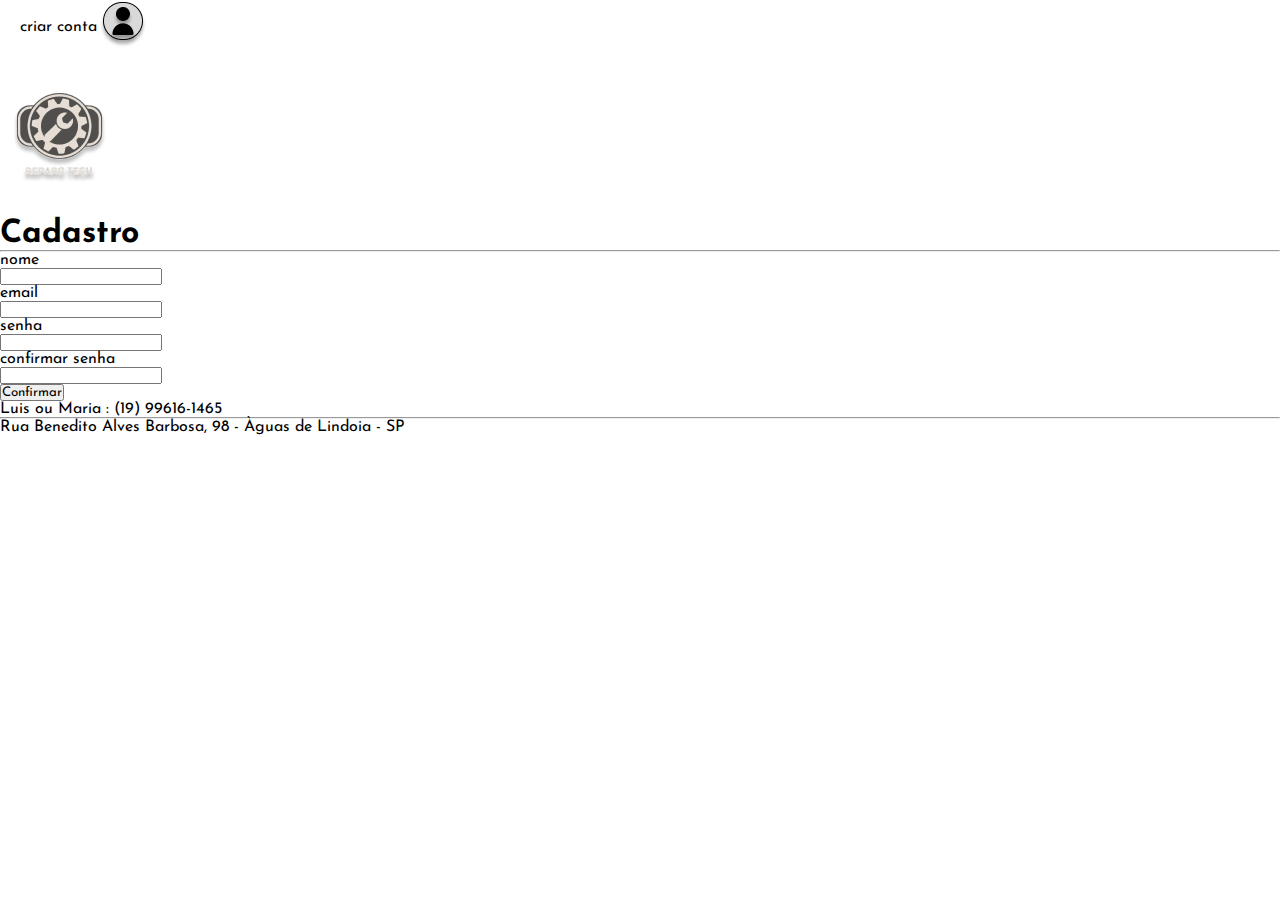
==== HTML/cadastro.html @ d1503237 "24/08 algumas mundaças em resposividade e novas paginas" ====
<!DOCTYPE html>
<html lang="en">
<head>
    <meta charset="UTF-8">
    <meta name="viewport" content="width=device-width, initial-scale=1.0">
    <title>cadastro</title>
    <link rel="stylesheet" href="../CSS/style.css">
</head>
<body>
    <header>
        <div>
            <table>
                <tr>
                    <td><img src="../images/casaicon.png" alt="login"></td>
                    <td id="espacoheader"></td>
                    <td><p>criar conta</p></span></td>
                    <td><img src="../images/login.png" alt="login"></span></td>
                </tr>
            </table>
        </div>
    </header>
    <nav id="navbar"> 
        <table>    
            <tr>
                <td><a href="produtos.html">produtos</a></td>
                <td><a href="escolhadeserviço.html">serviços</a></td>
                <td><a href="dicas.html">dicas</a></td>
            </tr>
        </table>
    </nav>
    <main>
        <div>
            <form action="">
                <div><img src="/images/logoazul.png" alt="logo"></div>
                <h1>Cadastro</h1>
                <hr>
                <label for="">nome</label><br>
                <input type="text"><br>
                <label for="">email</label><br>
                <input type="email" name="" id=""><br>
                <label for="">senha</label><br>
                <input type="password" name="" id=""><br>
                <label for="">confirmar senha</label><br>
                <input type="password"><br>
                <input id="confirma" type="button" value="Confirmar">
            </form>
        </div>
    </main>
    <footer>
        <p>Luis ou Maria : (19) 99616-1465</p>
        <hr>
        <p>Rua Benedito Alves Barbosa, 98 - Àguas de Lindoia - SP</p>
    </footer>
</body>
</html>
---- CSS/style.css ----
/*fontes*/
@import url('https://fonts.googleapis.com/css2?family=Inter:wght@100..900&family=Josefin+Sans:ital,wght@0,100..700;1,100..700&display=swap');
@import url('https://fonts.googleapis.com/css2?family=Inter:wght@100..900&family=Josefin+Sans:ital,wght@0,100..700;1,100..700&family=Merriweather:ital,wght@0,300;0,400;0,700;0,900;1,300;1,400;1,700;1,900&display=swap');

* {
    padding: 0px;
    margin: 0px;
    font-family: "Josefin Sans", sans-serif;
    font-style: normal;
}
a {
    text-decoration: none;
    color: #FFFFFF;
}
@media only screen and (max-width: 360px){
    /* header */
    header {
        background-color: #3E6FEC;

    }
    header p {
        color: #FF9900;
    }
    #espacoheader{
        padding-left: 180px;
    }
    /* navbar */
    nav {
        background-color: #3555A7;
        color: #fff;
        text-align: center;
    }
    #navbar {
        padding: 20px;
    }
    #navbar table tr td {
        padding-left: 35px;
        padding-right: auto;
    }
    /* main index */
    .logo-infos {
        text-align: center;
        background-color: #4198FF;
        color: black;
        border: 2px solid black;
        border-radius: 5px;
        width: 95%;
        margin: 10px auto 0;
    }
    .logo-infos p, img {
        font-family: "Merriweather", serif;
        font-weight: 300;
        font-size: 1em;
        font-style: normal; 
        padding: 7px; 
    }
    .carrosel {
        background-color: #ACACAC;
        border-radius: 10px;
        border: 1px solid black;
        height: 194px;
        width: 294px;
        margin: 10px auto;
    }
    .quesomos h1 {
        text-align: center;
        padding: 25px;
        background: rgb(96,165,245);
        background: linear-gradient(360deg, rgba(96,165,245,1) 0%, rgba(24,68,135,1) 100%); 
    }
    .quesomos p {
        font-size: 0.9em;
    }
    /* main escolhaDeServicos */
    .servicos {
        text-align: center; 
        font-size: 18px;
        font-weight: bold;
        margin-top: 30px;
    }
    .servicos p {
        background: rgb(66,141,195);
        background: linear-gradient(360deg, rgba(66,141,195,1) 0%, rgba(32,67,93,1) 100%);
        color: #fff;
        padding-top: 20px;
    }
    .servicos hr {
        border-color: #9E9E9E;
        margin: 30px;
    }
    .servicos div img {
        margin: 10px auto;
    }
    /* main conta */
    main div form {
        background-color: #fff;
        border: 2px solid #2978ED;
        border-radius: 11px;
        margin: 10px auto;
        width: 90%;
        font-size: 20px;
        text-align: center;
    }
    main div form input[type=text], input[type=email], input[type=password] {
        border: none;
        border-radius: 5px;
        background-color: #bfbfbf;
        font-size: 20px;
        padding: 5px;
    }
    main div form hr {
        border: 2px solid #D9D9D9;
        width: 70%;
        margin: 10px auto;
        border-radius: 5px;
    }
    main div div img {
        background-color: #D9D9D9;
        border-radius: 5px;
        box-shadow: 5px 10px 8px #888888;
        margin: 10px;
    }
    main div form input {
        margin: 5px;
    }
    main div form #confirma {
        background-color: #4FFF56;
        border: 2px solid #46CC4B;
        border-radius: 11px;
        font-size: 16px;
        padding: 15px;
        margin: 15px;
        font-weight: bold;
    }
    main div h1 {
        text-align: center;
    }
    /* login (herda quase todos os elementos de cadastro) */ 
    #senharecovery {
        text-align: right;
        margin-bottom: 50px;
        font-weight: lighter;
    }
    /* produtos */
    main table {
        margin: 10px auto;
        text-align: center;
    }
    #produtos {
        width: 120px;
        height: 70px;
        margin-right: 20px;
        background-color: #D9D9D9;
        border: 2px solid black;
        border-radius: 14px;
        font-family: 'Courier New', Courier, monospace;
        font-size: 16px;
    }
    #produtos2 {
        width: 120px;
        height: 70px;
        margin-right: 20px;
        background-color: #D9D9D9;
        border: 2px solid black;
        border-radius: 14px;
        font-family: 'Courier New', Courier, monospace;
        font-size: 16px;
    }
    #produtoslink {
        color: #000;
    }
    /* modelos */
    .modelos1 {
        width: 90%;
        margin: 90px auto 0;
    }
    #fotos {
        width: 288px;
        height: 222px;
        background-color: #D9D9D9;
        text-align: center;
        margin: 10px auto 0;
    }
    #titulomdl {
        text-align: left;
        margin-top: 15px;
        margin-bottom: 15px;
    }
    #confirma {
        background-color: #4FFF56;
        border: 2px solid #46CC4B;
        border-radius: 11px;
        font-size: 16px;
        padding: 15px 40px;
        margin: 10px 50px;
        font-weight: bold;
    }
    /* dicas */
    #fundoideias {
        background-color: #FFFFFF;
        border-left: 4px solid #1573FF;
        border-right: 4px solid #1573FF;
        border-top: 2px;
        border-radius: 11px;
    }
    /* footer */
    footer {
        margin-top: 10px;
        padding: 10px;
        background-color: #2978ED;
        color: #fff;
        text-align: center;
    }
    footer p {
        margin: 5px;
    }
}
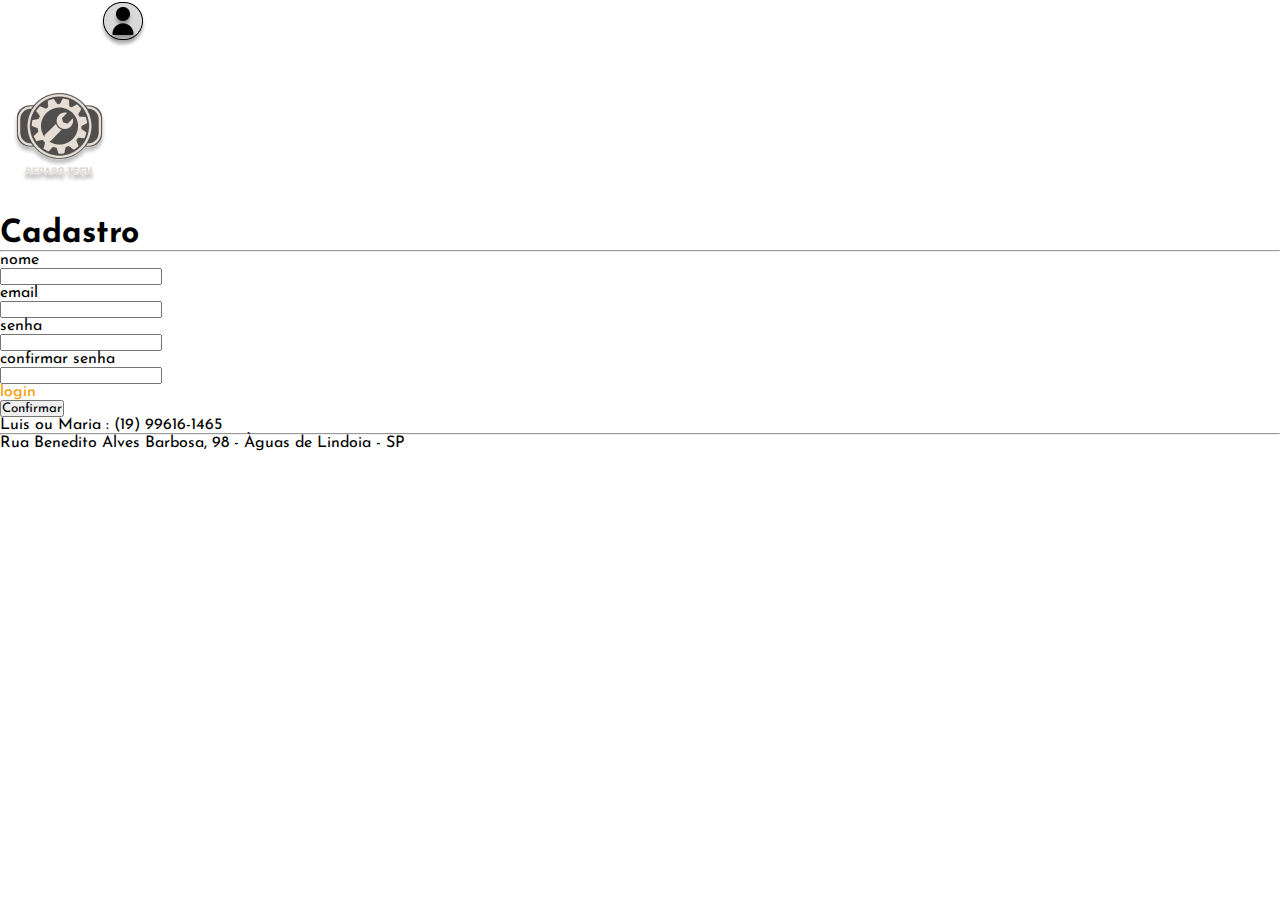
==== commit 159e22d0: "atualizar urgentemente" ====
--- a/HTML/cadastro.html
+++ b/HTML/cadastro.html
@@ -11,10 +11,10 @@
         <div>
             <table>
                 <tr>
-                    <td><img src="../images/casaicon.png" alt="login"></td>
+                    <td><a href="index.html"><img id="home" src="../images/casaicon.png" alt="login"></a></td>
                     <td id="espacoheader"></td>
-                    <td><p>criar conta</p></span></td>
-                    <td><img src="../images/login.png" alt="login"></span></td>
+                    <td><a href="cadastro.html"><p>criar conta</p></a></td>
+                    <td><a href="cadastro.html"><img id="conta" src="../images/login.png" alt="login"></a></td>
                 </tr>
             </table>
         </div>
@@ -30,8 +30,8 @@
     </nav>
     <main>
         <div>
-            <form action="">
-                <div><img src="/images/logoazul.png" alt="logo"></div>
+            <form action="index.html">
+                <div id="logo"><img src="../images/logoazul.png" alt="logo"></div>
                 <h1>Cadastro</h1>
                 <hr>
                 <label for="">nome</label><br>
@@ -42,6 +42,7 @@
                 <input type="password" name="" id=""><br>
                 <label for="">confirmar senha</label><br>
                 <input type="password"><br>
+                <a href="login.html" style="color: #FF9900;">login</a><br>
                 <input id="confirma" type="button" value="Confirmar">
             </form>
         </div>
--- a/CSS/style.css
+++ b/CSS/style.css
@@ -12,11 +12,12 @@
     text-decoration: none;
     color: #FFFFFF;
 }
-@media only screen and (max-width: 360px){
+
+/* mobile */
+@media only screen and (max-width: 400px){
     /* header */
     header {
         background-color: #3E6FEC;
-
     }
     header p {
         color: #FF9900;
@@ -40,7 +41,8 @@
     /* main index */
     .logo-infos {
         text-align: center;
-        background-color: #4198FF;
+        background: rgb(65,152,255);
+        background: linear-gradient(180deg, rgba(65,152,255,1) 0%, rgba(15,125,255,1) 100%);
         color: black;
         border: 2px solid black;
         border-radius: 5px;
@@ -62,6 +64,9 @@
         width: 294px;
         margin: 10px auto;
     }
+    .quesomos {
+        background-image: url("../images/Vista-aérea-do-centro-de-Águas-de-Lindóia-720x250.jpg") no-repeat;
+    }
     .quesomos h1 {
         text-align: center;
         padding: 25px;
@@ -69,7 +74,14 @@
         background: linear-gradient(360deg, rgba(96,165,245,1) 0%, rgba(24,68,135,1) 100%); 
     }
     .quesomos p {
+        background-color: #888888;
+        color: #fff;
+        border-radius: 5px;
+        margin: 10px auto 0;
+        padding: 10px;
         font-size: 0.9em;
+        width: 70%;
+        text-align: justify;
     }
     /* main escolhaDeServicos */
     .servicos {
@@ -104,7 +116,8 @@
     main div form input[type=text], input[type=email], input[type=password] {
         border: none;
         border-radius: 5px;
-        background-color: #bfbfbf;
+        background-color: #D9D9D9;
+        box-shadow: 5px 5px 10px grey;
         font-size: 20px;
         padding: 5px;
     }
@@ -114,7 +127,7 @@
         margin: 10px auto;
         border-radius: 5px;
     }
-    main div div img {
+    main div div#logo img {
         background-color: #D9D9D9;
         border-radius: 5px;
         box-shadow: 5px 10px 8px #888888;
@@ -137,9 +150,10 @@
     }
     /* login (herda quase todos os elementos de cadastro) */ 
     #senharecovery {
-        text-align: right;
-        margin-bottom: 50px;
-        font-weight: lighter;
+        text-align: center;
+        padding-top: 50px;
+        margin-bottom: 30px;
+        font-weight: 300;
     }
     /* produtos */
     main table {
@@ -186,6 +200,9 @@
         margin-top: 15px;
         margin-bottom: 15px;
     }
+    #modeloinfo {
+        width: 30px;
+    }
     #confirma {
         background-color: #4FFF56;
         border: 2px solid #46CC4B;
@@ -195,16 +212,63 @@
         margin: 10px 50px;
         font-weight: bold;
     }
+    #vazio {
+        border: none;
+    }
     /* dicas */
     #fundoideias {
         background-color: #FFFFFF;
-        border-left: 4px solid #1573FF;
-        border-right: 4px solid #1573FF;
-        border-top: 2px;
-        border-radius: 11px;
+        border-left: 13px solid #1573FF;
+        border-right: 13px solid #1573FF;
+        border-top: 4px solid #1573FF;
+        border-bottom: 4px solid #1573FF;
+        border-radius: 11px;
+        box-shadow: 5px 5px 10px grey;
+        margin: 10px auto 0;
+        width: 90%;
+    }
+    .ideias {
+        width: 90%;
+        height: 320px;
+        text-align: center;
+        border-radius: 35px;
+        background-color: #D9D9D9;
+        border: #000 solid 1px;
+        margin-top: 38px;
+        box-shadow: 5px 5px 10px grey;
+        margin: 10px auto 0;
+        font-size: 16px;
+    }
+    #dicaimg {
+        background-color: #888888;
+        border-radius: 35px 35px 0 0;
+        width: 292px;
+        height: 145px;
+    }
+    #dicaimg .dicasimage {
+        
+    }
+    /* Obrigado */
+    #fundoobg{
+        text-align: center;
+        margin: 10px auto 0;
+        background-color: #3E6FEC;
+        padding-bottom: 15px;
+        border-radius: 5px;
+        width: 80%;
+    }
+    #meioobg{
+        background-color: #FFF;
+        width: 80%;
+        font-weight: lighter;
+        border-radius: 5px;
+        padding-top: 10px;
+        margin: 10px auto 0;
     }
     /* footer */
     footer {
+        position: relative;
+        bottom: 0vh;
         margin-top: 10px;
         padding: 10px;
         background-color: #2978ED;
@@ -214,4 +278,11 @@
     footer p {
         margin: 5px;
     }
+    .logosfooter img {
+        width: 40px;
+        float: right;
+    }
+    .logosfooter tr {
+        background-color: #1573FF;
+    }
 }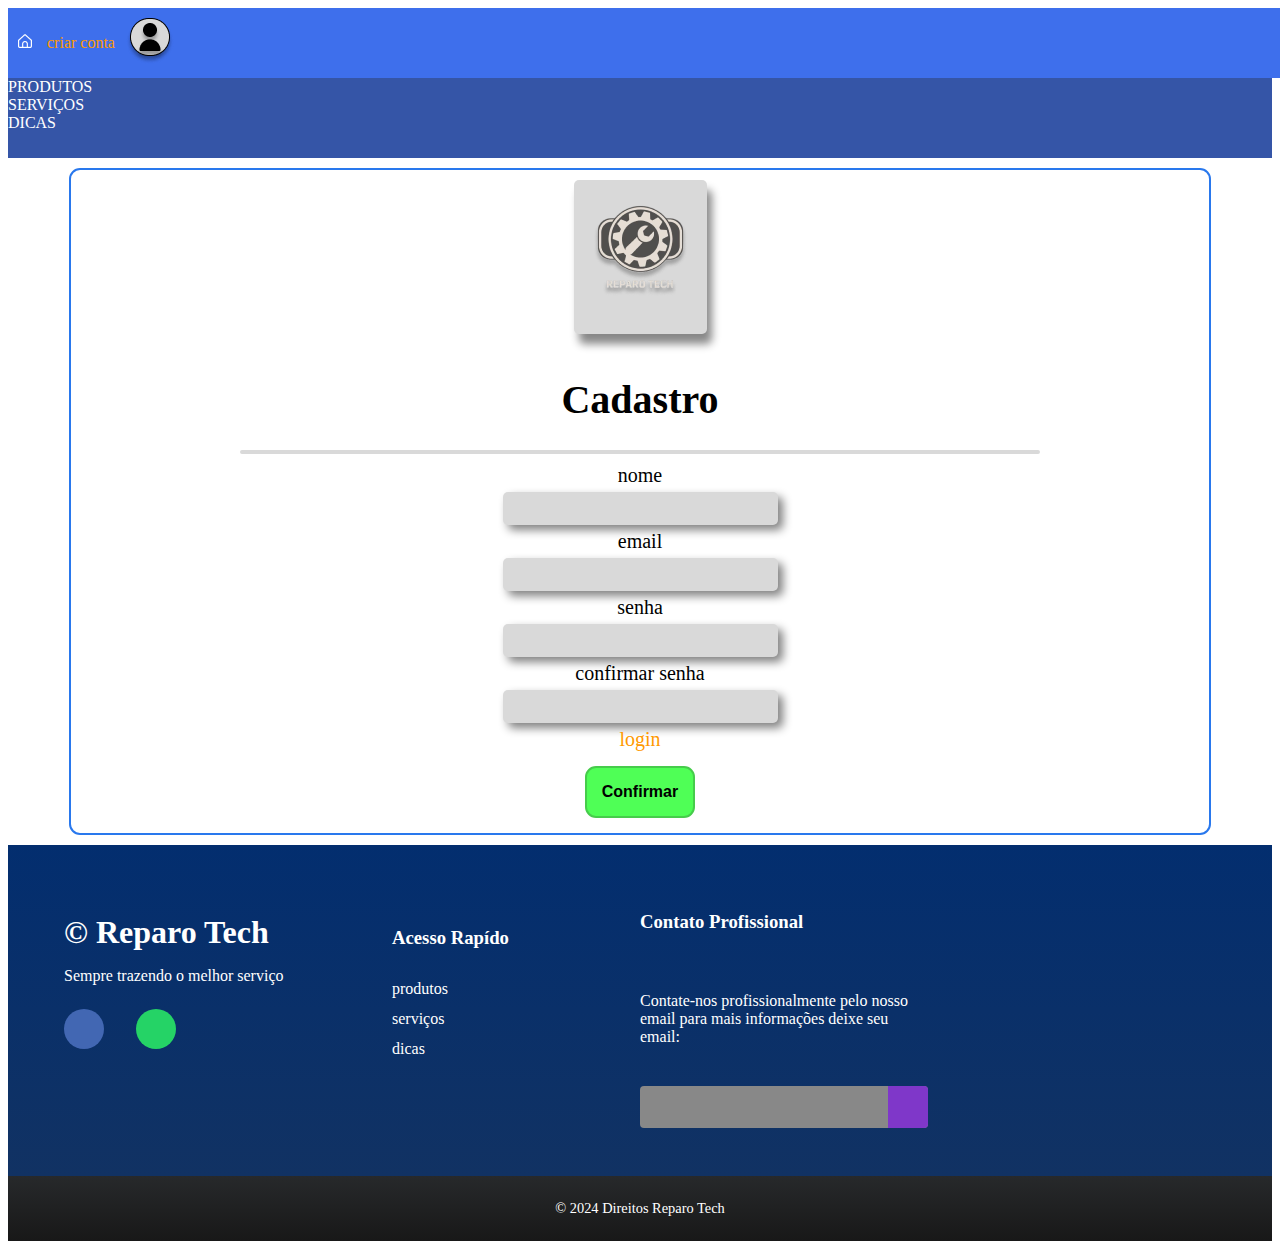
==== commit 6f2a5f3e: "arrumar linkagem header, index e dicas" ====
--- a/HTML/cadastro.html
+++ b/HTML/cadastro.html
@@ -20,13 +20,11 @@
         </div>
     </header>
     <nav id="navbar"> 
-        <table>    
-            <tr>
-                <td><a href="produtos.html">produtos</a></td>
-                <td><a href="escolhadeserviço.html">serviços</a></td>
-                <td><a href="dicas.html">dicas</a></td>
-            </tr>
-        </table>
+        <div class="row">
+            <div class="col-sm">produtos</div>
+            <div class="col-sm">serviços</div>
+            <div class="col-sm">dicas</div>
+          </div>
     </nav>
     <main>
         <div>
@@ -48,9 +46,56 @@
         </div>
     </main>
     <footer>
-        <p>Luis ou Maria : (19) 99616-1465</p>
-        <hr>
-        <p>Rua Benedito Alves Barbosa, 98 - Àguas de Lindoia - SP</p>
+        <div id="footer_content">
+            <div id="footer_contacts">
+                <h1>&#169 Reparo Tech</h1>
+                <p>Sempre trazendo o melhor serviço</p>
+
+                <div id="footer_social_media">
+                    <a href="" class="footer-link" id="facebook">
+                        <i class="fa-brands fa-facebook"></i>
+                    </a>
+
+                    <a href="" class="footer-link" id="whatsapp">
+                        <i class="fa-brands fa-whatsapp"></i>
+                    </a>
+                </div>
+            </div>
+
+            <ul class="footer-list">
+                <li>
+                    <h3>Acesso Rapído</h3>
+                </li>
+                <li>
+                    <a href="#" class="footer-link">produtos</a>
+                </li>
+                <li>
+                    <a href="#" class="footer-link">serviços</a>
+                </li>
+                <li>
+                    <a href="#" class="footer-link">dicas</a>
+                </li>
+            </ul>
+
+            <div id="footer_subscribe">
+                <h3>Contato Profissional</h3>
+
+                <p>
+                    Contate-nos profissionalmente pelo nosso email
+                    para mais informações deixe seu email:
+                </p>
+                <div id="input_group">
+                    <input type="email" id="email">
+                    <button>
+                        <i class="fa-solid fa-envelope"></i>
+                    </button>
+                </div>
+            </div>
+        </div>
+        <div id="footer_copyright">
+            &#169
+            2024 Direitos Reparo Tech 
+        </div>
     </footer>
 </body>
 </html>--- a/CSS/style.css
+++ b/CSS/style.css
@@ -1,10 +1,12 @@
 /*fontes*/
 @import url('https://fonts.googleapis.com/css2?family=Inter:wght@100..900&family=Josefin+Sans:ital,wght@0,100..700;1,100..700&display=swap');
 @import url('https://fonts.googleapis.com/css2?family=Inter:wght@100..900&family=Josefin+Sans:ital,wght@0,100..700;1,100..700&family=Merriweather:ital,wght@0,300;0,400;0,700;0,900;1,300;1,400;1,700;1,900&display=swap');
+@import url('https://fonts.googleapis.com/css2?family=Roboto+Slab:wght@100..900&display=swap')
+
 
 * {
-    padding: 0px;
-    margin: 0px;
+    padding: 0;
+    margin: 0;
     font-family: "Josefin Sans", sans-serif;
     font-style: normal;
 }
@@ -14,30 +16,90 @@
 }
 
 /* mobile */
-@media only screen and (max-width: 400px){
+@media only screen and (max-width: 5000px){
     /* header */
     header {
         background-color: #3E6FEC;
+        width: 100vw;
+    }
+    #header {
+        display: inline;
     }
     header p {
         color: #FF9900;
     }
-    #espacoheader{
+    /* #espacoheader{
         padding-left: 180px;
+    } */
+    #contaicon {
+        position: relative;
+        right: 0%;
     }
     /* navbar */
     nav {
         background-color: #3555A7;
         color: #fff;
-        text-align: center;
-    }
-    #navbar {
-        padding: 20px;
-    }
-    #navbar table tr td {
-        padding-left: 35px;
-        padding-right: auto;
-    }
+        text-decoration: none;
+        height: 80px;
+        width: 100%;
+        list-style: none;
+        box-sizing: border-box;
+        text-transform: uppercase;
+    }
+    nav ul li {
+        display: inline-block;
+        line-height: 80px;
+        margin: 0 5px;
+    }
+    nav ul li a {
+        padding: 5px;
+        border-radius: 3px;
+        /* margin-left: 290px; */
+    }
+    a.active,a:hover {
+        background-color: #3E6FEC;
+        transition: .5s;
+    }
+    .checkbtn {
+        font-size: 30px;
+        color: white;
+        float: right;
+        line-height: 80px;
+        margin-right: 40px;
+        cursor: pointer;
+        display: none;
+    }
+    #check{
+        display: none;
+    }
+        @media (max-width: 416px) {
+            .checkbtn {
+                display: block;
+            }
+            ul {
+                position: absolute;
+                width: 100%;
+                height: 40vh;
+                background-color: #3555A7;
+                top: 80px;
+                left: -100%;
+                text-align: center;
+                transition: all .5s;
+            }
+            nav ul li {
+                display: block;
+            }
+            nav ul li a {
+                font-size: 20px;
+            }
+            a.active,a:hover {
+                background: none;
+                color: #3E6FEC;
+            }
+            #check:checked ~ ul {
+                left: 0;
+            }
+        }
     /* main index */
     .logo-infos {
         text-align: center;
@@ -64,22 +126,24 @@
         width: 294px;
         margin: 10px auto;
     }
-    .quesomos {
-        background-image: url("../images/Vista-aérea-do-centro-de-Águas-de-Lindóia-720x250.jpg") no-repeat;
+    #quemsomostbl {
+        background-color: #9E9E9E;
     }
     .quesomos h1 {
-        text-align: center;
+        float: left;
         padding: 25px;
-        background: rgb(96,165,245);
-        background: linear-gradient(360deg, rgba(96,165,245,1) 0%, rgba(24,68,135,1) 100%); 
+        background-color: #3E6FEC; 
     }
     .quesomos p {
-        background-color: #888888;
-        color: #fff;
-        border-radius: 5px;
+        float: right;
+        background: rgb(157,161,166);
+        background: linear-gradient(360deg, rgba(157,161,166,1) 0%, rgba(215,215,215,1) 100%);
+        opacity: 0.8;
+        color: #000;
+        font-family: "Roboto slab", serif;
         margin: 10px auto 0;
         padding: 10px;
-        font-size: 0.9em;
+        font-size: 1.2em;
         width: 70%;
         text-align: justify;
     }
@@ -161,11 +225,9 @@
         text-align: center;
     }
     #produtos {
-        width: 120px;
-        height: 70px;
-        margin-right: 20px;
-        background-color: #D9D9D9;
-        border: 2px solid black;
+        width: 50vw;
+        height: 20vh;
+        background-color: #D9D9D9;
         border-radius: 14px;
         font-family: 'Courier New', Courier, monospace;
         font-size: 16px;
@@ -178,10 +240,19 @@
         border: 2px solid black;
         border-radius: 14px;
         font-family: 'Courier New', Courier, monospace;
-        font-size: 16px;
     }
     #produtoslink {
-        color: #000;
+        width: 50vw;
+        color: #fff;
+        background: rgb(66,141,195);
+        background: linear-gradient(360deg, rgba(66,141,195,1) 0%, rgba(32,67,93,1) 100%);
+        padding: 10px;
+        font-size: 20px;
+    }
+    .fundoprod {
+        background-color: #3555A7;
+        box-shadow: 5px 5px 10px grey;
+        padding: 50px;
     }
     /* modelos */
     .modelos1 {
@@ -267,22 +338,120 @@
     }
     /* footer */
     footer {
-        position: relative;
-        bottom: 0vh;
-        margin-top: 10px;
-        padding: 10px;
-        background-color: #2978ED;
-        color: #fff;
-        text-align: center;
-    }
-    footer p {
-        margin: 5px;
-    }
-    .logosfooter img {
-        width: 40px;
-        float: right;
-    }
-    .logosfooter tr {
-        background-color: #1573FF;
+        box-sizing: border-box;
+        width: 100%;
+    }
+    .footer-link {
+        text-decoration: none;
+    }
+    #footer_content {
+        background: rgb(17,50,99);
+        background: linear-gradient(360deg, rgba(17,50,99,1) 0%, rgba(3,46,111,1) 100%);
+        color: white;
+        display: grid;
+        grid-template-columns: repeat(4, 1fr);
+        padding: 3rem 3.5rem;
+    }
+    #footer_contacts h1 {
+        margin-bottom: 0.75rem;
+    }
+    #footer_social_media {
+        display: flex;
+        gap: 2rem;
+        margin-top: 1.5rem;
+    }
+    #footer_social_media .footer-link {
+        display: flex;
+        align-items: center;
+        justify-content: center;
+        height: 2.5rem;
+        width: 2.5rem;
+        color: #fff;
+        border-radius: 50%;
+        transition: 0.4s;
+    }
+    #footer_social_media .footer-link i {
+        font-size: 1.25rem;
+    }
+    #footer_social_media .footer-link:hover {
+        opacity: 0.8;
+    }
+    #facebook {
+        background-color: #4267b3;
+    }
+    #whatsapp {
+        background-color: #25d366;
+    }
+
+    .footer-list {
+        display: flex;
+        flex-direction: column;
+        gap: 0.75rem;
+        list-style: none;
+    }
+
+    .footer-list .footer-link {
+        color: #fff;
+        transition: all 0.4s;
+    }
+    .footer-list .footer-link:hover {
+        color: yellow;
+    }
+
+    #footer_subscribe {
+        display: flex;
+        flex-direction: column;
+        gap: 1.5rem;
+    }
+    #footer_subscribe p {
+        color: #fff;
+    }
+
+    #input_group {
+        display: flex;
+        align-items: center;
+        border-radius: 4px;
+        background-color: #888888;
+    }
+    #input_group input {
+        all: unset;
+        padding: 0.75rem;
+        width: 100%;
+    }
+    #input_group button {
+        background-color: #7f37c9;
+        border: none;
+        color: white;
+        padding: 0px 1.25rem;
+        font-size: 1.125rem;
+        height: 100%;
+        border-radius: 0px 4px 4px 0px;
+        cursor: pointer;
+        transition: all 0.4s;
+    }
+    #input_group button:hover {
+        opacity: 0.8;
+    }
+    #footer_copyright {
+        display: flex;
+        justify-content: center;
+        background: rgb(24,24,24);
+        background: linear-gradient(360deg, rgba(24,24,24,1) 0%, rgba(39,41,43,1) 100%);
+        color: #fff;
+        font-size: 0.9rem;
+        padding: 1.5rem;
+        font-weight: 100;
+    }
+    @media screen and (max-width: 768px){
+        #footer_content {
+            grid-template-columns: repeat(2, 1fr);
+            gap: 2rem;
+        }
+    }
+    @media screen and (max-width: 426px){
+        #footer_content {
+            grid-template-columns: repeat(1, 1fr);
+            padding: 3rem 2rem;
+        }
     }
 }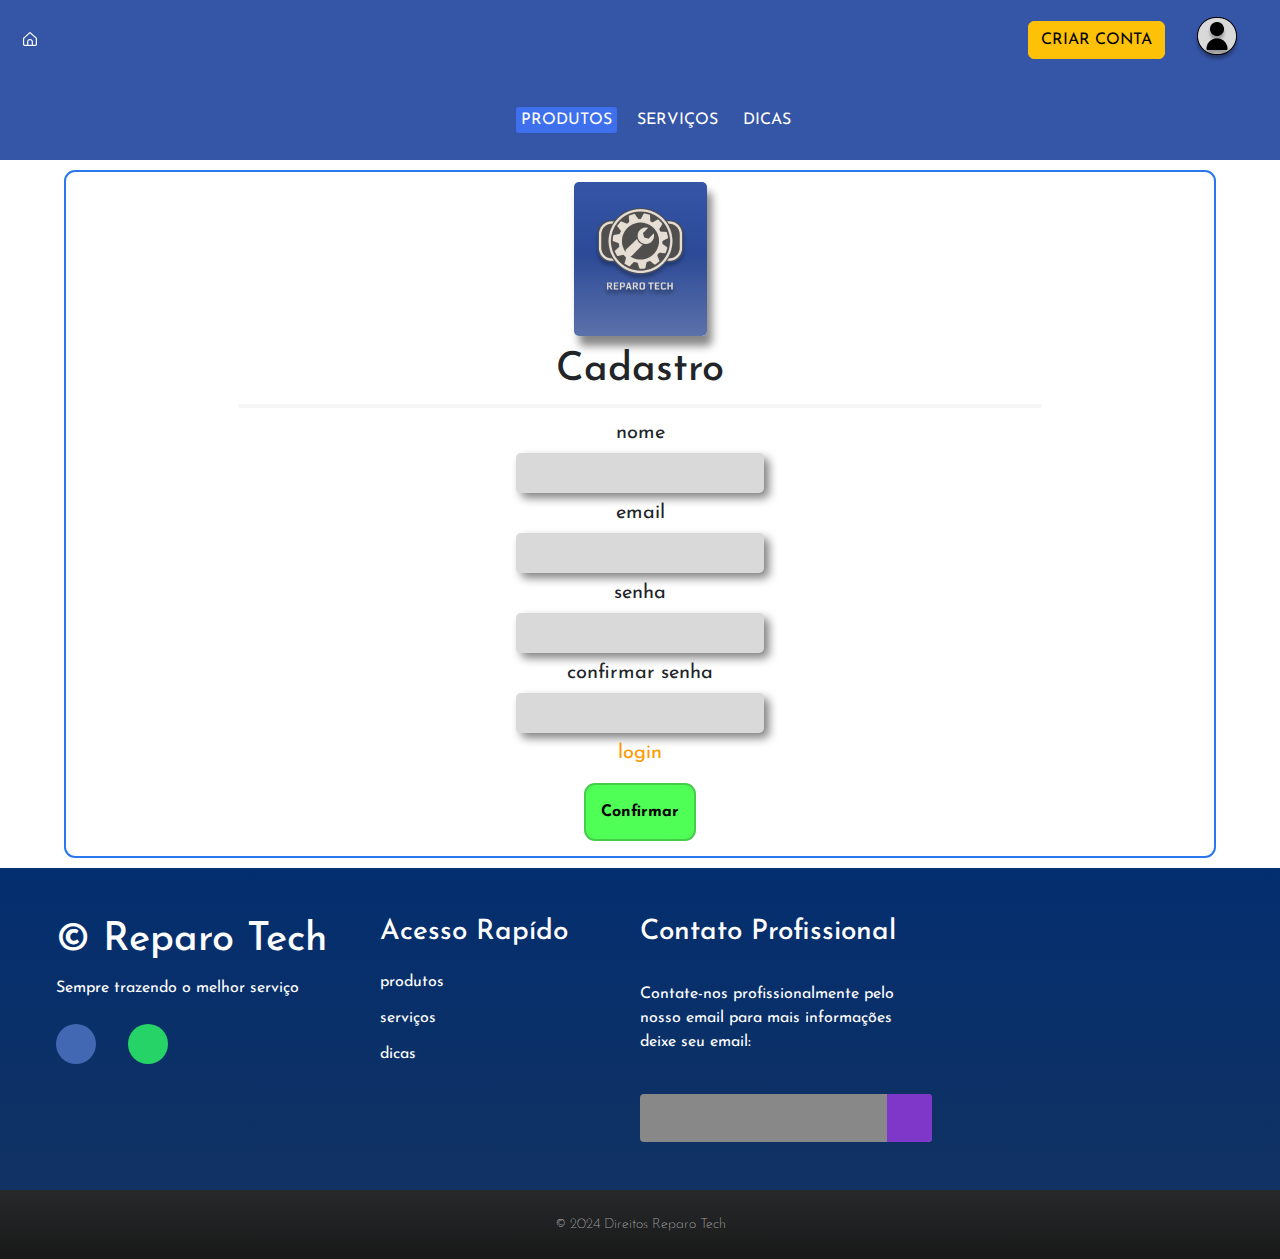
==== commit a40887d1: "mudar ainda hj a noite" ====
--- a/HTML/cadastro.html
+++ b/HTML/cadastro.html
@@ -1,31 +1,62 @@
 <!DOCTYPE html>
-<html lang="en">
-<head>
-    <meta charset="UTF-8">
-    <meta name="viewport" content="width=device-width, initial-scale=1.0">
-    <title>cadastro</title>
-    <link rel="stylesheet" href="../CSS/style.css">
-</head>
-<body>
-    <header>
-        <div>
-            <table>
-                <tr>
-                    <td><a href="index.html"><img id="home" src="../images/casaicon.png" alt="login"></a></td>
-                    <td id="espacoheader"></td>
-                    <td><a href="cadastro.html"><p>criar conta</p></a></td>
-                    <td><a href="cadastro.html"><img id="conta" src="../images/login.png" alt="login"></a></td>
-                </tr>
-            </table>
-        </div>
-    </header>
-    <nav id="navbar"> 
-        <div class="row">
-            <div class="col-sm">produtos</div>
-            <div class="col-sm">serviços</div>
-            <div class="col-sm">dicas</div>
-          </div>
-    </nav>
+<html lang="pt-br">
+    <head>
+        <meta charset="UTF-8">
+        <meta name="viewport" content="width=device-width, initial-scale=1.0">
+        <title>Home</title>
+        <link rel="stylesheet" href="../CSS/style.css" type="text/css">
+        <link href="https://cdn.jsdelivr.net/npm/bootstrap@5.3.3/dist/css/bootstrap.min.css" rel="stylesheet"
+            integrity="sha384-QWTKZyjpPEjISv5WaRU9OFeRpok6YctnYmDr5pNlyT2bRjXh0JMhjY6hW+ALEwIH" crossorigin="anonymous">
+        <script src="https://cdn.jsdelivr.net/npm/bootstrap@5.3.3/dist/js/bootstrap.bundle.min.js"
+            integrity="sha384-YvpcrYf0tY3lHB60NNkmXc5s9fDVZLESaAA55NDzOxhy9GkcIdslK1eN7N6jIeHz"
+            crossorigin="anonymous"></script>
+        <link rel="stylesheet" href="https://cdnjs.cloudflare.com/ajax/libs/font-awesome/5.15.3/css/all.min.css" />
+        <link rel="stylesheet" href="https://cdnjs.cloudflare.com/ajax/libs/font-awesome/6.6.0/css/all.min.css"
+            integrity="sha512-Kc323vGBEqzTmouAECnVceyQqyqdsSiqLQISBL29aUW4U/M7pSPA/gEUZQqv1cwx4OnYxTxve5UMg5GT6L4JJg=="
+            crossorigin="anonymous" referrerpolicy="no-referrer" />
+        <style>
+            * {
+                padding: 0px;
+                margin: 0px;
+                font-family: "Josefin Sans", sans-serif;
+                font-style: normal;
+            }
+    
+            a {
+                text-decoration: none;
+                color: #FFFFFF;
+            }
+        </style>
+    </head>
+    
+    <body>
+        <header>
+            <nav class="navbar d-flex justify-content-between align-items-center px-3">
+                <a class="navbar-brand" href="index.html">
+                    <img src="../images/casaicon.png" class="d-inline-block align-top" alt="">
+                </a>
+            
+                <div class="d-flex align-items-center">
+                    <div id="criar_conta" class="me-3">
+                        <a href="cadastro.html" class="btn btn-warning mb-0">CRIAR CONTA</a>
+                        <img src="../images/login.png" alt="conta" id="conta_foto" class="ms-3">
+                    </div>
+            
+                     
+                </div>
+            </nav>
+        </header>
+        <nav id="navbar">
+            <input type="checkbox" id="check">
+            <label for="check" class="checkbtn">
+                <i class="fas fa-bars"></i>
+            </label>
+            <ul>
+                <li><a class="active" href="">produtos</a></li>
+                <li><a href="">serviços</a></li>
+                <li><a href="">dicas</a></li>
+            </ul>
+        </nav>
     <main>
         <div>
             <form action="index.html">
--- a/CSS/style.css
+++ b/CSS/style.css
@@ -14,13 +14,16 @@
     text-decoration: none;
     color: #FFFFFF;
 }
-
+body {
+    background-color: #bfbfbf;
+
+}
 /* mobile */
 @media only screen and (max-width: 5000px){
     /* header */
     header {
         background-color: #3E6FEC;
-        width: 100vw;
+        width: 100%;
     }
     #header {
         display: inline;
@@ -28,9 +31,6 @@
     header p {
         color: #FF9900;
     }
-    /* #espacoheader{
-        padding-left: 180px;
-    } */
     #contaicon {
         position: relative;
         right: 0%;
@@ -42,6 +42,7 @@
         text-decoration: none;
         height: 80px;
         width: 100%;
+        text-align: center;
         list-style: none;
         box-sizing: border-box;
         text-transform: uppercase;
@@ -81,7 +82,7 @@
                 width: 100%;
                 height: 40vh;
                 background-color: #3555A7;
-                top: 80px;
+                top: 150px;
                 left: -100%;
                 text-align: center;
                 transition: all .5s;
@@ -98,6 +99,7 @@
             }
             #check:checked ~ ul {
                 left: 0;
+                z-index: 2;
             }
         }
     /* main index */
@@ -108,9 +110,15 @@
         color: black;
         border: 2px solid black;
         border-radius: 5px;
-        width: 95%;
-        margin: 10px auto 0;
-    }
+        width: 70vw;
+        margin: 10px auto 0;
+    }
+        @media (min-width: 1000px) {
+            .logo-infos {
+                width: 800px;
+                font-size: 30px;
+            }
+        }
     .logo-infos p, img {
         font-family: "Merriweather", serif;
         font-weight: 300;
@@ -118,6 +126,19 @@
         font-style: normal; 
         padding: 7px; 
     }
+    .logo-infos p {
+        background-color: white;
+        padding: 9px;
+        border-radius: 5px;
+        font-weight: 700;
+        box-shadow: 5px 5px 10px grey;
+    }
+        @media (max-width: 459px) {
+            .logo-infos p, img {
+                padding: 0px;
+                font-size: 15px;
+            }
+        }
     .carrosel {
         background-color: #ACACAC;
         border-radius: 10px;
@@ -126,37 +147,55 @@
         width: 294px;
         margin: 10px auto;
     }
-    #quemsomostbl {
-        background-color: #9E9E9E;
-    }
-    .quesomos h1 {
-        float: left;
-        padding: 25px;
-        background-color: #3E6FEC; 
-    }
-    .quesomos p {
-        float: right;
-        background: rgb(157,161,166);
-        background: linear-gradient(360deg, rgba(157,161,166,1) 0%, rgba(215,215,215,1) 100%);
-        opacity: 0.8;
-        color: #000;
-        font-family: "Roboto slab", serif;
-        margin: 10px auto 0;
+    #trabalho_content {
+        background-color: #2978ED;
+        width: 80%;
+        margin: 10px auto 0;
+    }
+    #trabalho_infos h2 {
+        text-align: center;
+        font-size: 40px;
         padding: 10px;
-        font-size: 1.2em;
-        width: 70%;
+    }
+    #trabalho_infos img {
+        width: 500px;
+    }
+        @media (max-width: 555px) {
+            #trabalho_infos img {
+            width: 400px;
+            }
+        }
+        @media (max-width: 454px) {
+            #trabalho_infos img {
+            width: 350px;
+            }
+        }
+    #quemsomos h1 {
+        color: #fff;
+        font-size: 50px;
+        background-color: #4267b3;
+        text-shadow: 5px 5px 10px rgb(0, 0, 0);
+    }
+    #quemsomos p {
+        width: 60%;
+        color: #fff;
+        font-size: 30px;
         text-align: justify;
+        line-height: 1.3;
+        padding: 10px;
     }
     /* main escolhaDeServicos */
     .servicos {
+        margin: 10px auto 0;
+        width: 322px;
+        background: rgb(66,141,195);
+        background: linear-gradient(360deg, rgba(66,141,195,1) 0%, rgba(32,67,93,1) 100%);
         text-align: center; 
         font-size: 18px;
         font-weight: bold;
         margin-top: 30px;
     }
     .servicos p {
-        background: rgb(66,141,195);
-        background: linear-gradient(360deg, rgba(66,141,195,1) 0%, rgba(32,67,93,1) 100%);
         color: #fff;
         padding-top: 20px;
     }
@@ -192,7 +231,8 @@
         border-radius: 5px;
     }
     main div div#logo img {
-        background-color: #D9D9D9;
+        background: rgb(53,85,167);
+        background: linear-gradient(180deg, rgba(53,85,167,1) 0%, rgba(44,74,150,1) 47%, rgba(91,113,170,1) 100%);
         border-radius: 5px;
         box-shadow: 5px 10px 8px #888888;
         margin: 10px;
@@ -230,16 +270,6 @@
         background-color: #D9D9D9;
         border-radius: 14px;
         font-family: 'Courier New', Courier, monospace;
-        font-size: 16px;
-    }
-    #produtos2 {
-        width: 120px;
-        height: 70px;
-        margin-right: 20px;
-        background-color: #D9D9D9;
-        border: 2px solid black;
-        border-radius: 14px;
-        font-family: 'Courier New', Courier, monospace;
     }
     #produtoslink {
         width: 50vw;
@@ -247,13 +277,16 @@
         background: rgb(66,141,195);
         background: linear-gradient(360deg, rgba(66,141,195,1) 0%, rgba(32,67,93,1) 100%);
         padding: 10px;
-        font-size: 20px;
+        font-size: 40px;
     }
     .fundoprod {
         background-color: #3555A7;
         box-shadow: 5px 5px 10px grey;
         padding: 50px;
     }
+    #divisoriaprod {
+        margin-top: 10px;
+    }
     /* modelos */
     .modelos1 {
         width: 90%;
@@ -267,12 +300,13 @@
         margin: 10px auto 0;
     }
     #titulomdl {
-        text-align: left;
+        text-align: center;
         margin-top: 15px;
         margin-bottom: 15px;
     }
     #modeloinfo {
-        width: 30px;
+        width: 50%;
+        margin: 10px auto 0;
     }
     #confirma {
         background-color: #4FFF56;
@@ -287,6 +321,14 @@
         border: none;
     }
     /* dicas */
+    #ideiasexplicao {
+        font-size: 30px;
+        width: 50%;
+        background-color: gray;
+        margin: 10px auto 0;
+        padding: 5px;
+        border-radius: 5px;
+    }
     #fundoideias {
         background-color: #FFFFFF;
         border-left: 13px solid #1573FF;
@@ -296,7 +338,7 @@
         border-radius: 11px;
         box-shadow: 5px 5px 10px grey;
         margin: 10px auto 0;
-        width: 90%;
+        width: 70%;
     }
     .ideias {
         width: 90%;
@@ -316,15 +358,14 @@
         width: 292px;
         height: 145px;
     }
-    #dicaimg .dicasimage {
-        
-    }
     /* Obrigado */
     #fundoobg{
         text-align: center;
         margin: 10px auto 0;
         background-color: #3E6FEC;
         padding-bottom: 15px;
+        margin-top: 150px;
+        margin-bottom: 150px;
         border-radius: 5px;
         width: 80%;
     }
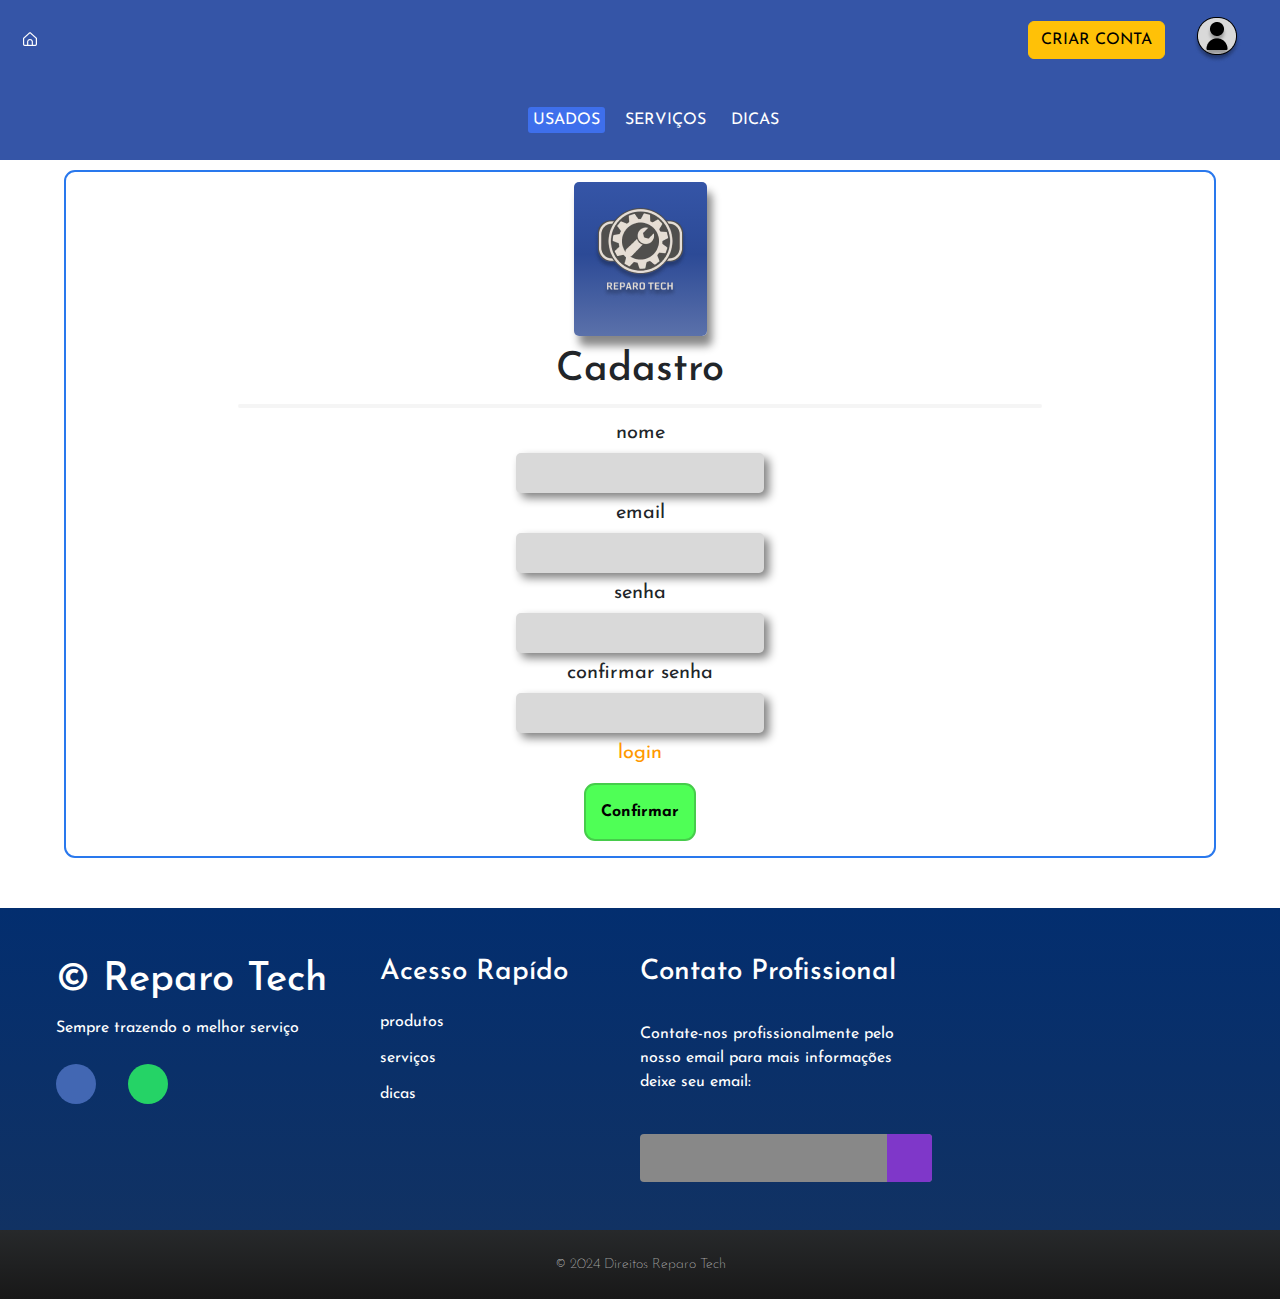
==== commit 97966c98: "mexer amanha na aula" ====
--- a/HTML/cadastro.html
+++ b/HTML/cadastro.html
@@ -1,62 +1,65 @@
 <!DOCTYPE html>
-<html lang="pt-br">
-    <head>
-        <meta charset="UTF-8">
-        <meta name="viewport" content="width=device-width, initial-scale=1.0">
-        <title>Home</title>
-        <link rel="stylesheet" href="../CSS/style.css" type="text/css">
-        <link href="https://cdn.jsdelivr.net/npm/bootstrap@5.3.3/dist/css/bootstrap.min.css" rel="stylesheet"
-            integrity="sha384-QWTKZyjpPEjISv5WaRU9OFeRpok6YctnYmDr5pNlyT2bRjXh0JMhjY6hW+ALEwIH" crossorigin="anonymous">
-        <script src="https://cdn.jsdelivr.net/npm/bootstrap@5.3.3/dist/js/bootstrap.bundle.min.js"
-            integrity="sha384-YvpcrYf0tY3lHB60NNkmXc5s9fDVZLESaAA55NDzOxhy9GkcIdslK1eN7N6jIeHz"
-            crossorigin="anonymous"></script>
-        <link rel="stylesheet" href="https://cdnjs.cloudflare.com/ajax/libs/font-awesome/5.15.3/css/all.min.css" />
-        <link rel="stylesheet" href="https://cdnjs.cloudflare.com/ajax/libs/font-awesome/6.6.0/css/all.min.css"
-            integrity="sha512-Kc323vGBEqzTmouAECnVceyQqyqdsSiqLQISBL29aUW4U/M7pSPA/gEUZQqv1cwx4OnYxTxve5UMg5GT6L4JJg=="
-            crossorigin="anonymous" referrerpolicy="no-referrer" />
-        <style>
-            * {
-                padding: 0px;
-                margin: 0px;
-                font-family: "Josefin Sans", sans-serif;
-                font-style: normal;
-            }
-    
-            a {
-                text-decoration: none;
-                color: #FFFFFF;
-            }
-        </style>
-    </head>
-    
-    <body>
-        <header>
-            <nav class="navbar d-flex justify-content-between align-items-center px-3">
-                <a class="navbar-brand" href="index.html">
-                    <img src="../images/casaicon.png" class="d-inline-block align-top" alt="">
-                </a>
-            
-                <div class="d-flex align-items-center">
-                    <div id="criar_conta" class="me-3">
-                        <a href="cadastro.html" class="btn btn-warning mb-0">CRIAR CONTA</a>
-                        <img src="../images/login.png" alt="conta" id="conta_foto" class="ms-3">
-                    </div>
-            
-                     
+<html lang="en">
+
+<head>
+    <meta charset="UTF-8">
+    <meta name="viewport" content="width=device-width, initial-scale=1.0">
+    <title>Home</title>
+    <link rel="stylesheet" href="../CSS/style.css" type="text/css">
+    <link href="https://cdn.jsdelivr.net/npm/bootstrap@5.3.3/dist/css/bootstrap.min.css" rel="stylesheet"
+        integrity="sha384-QWTKZyjpPEjISv5WaRU9OFeRpok6YctnYmDr5pNlyT2bRjXh0JMhjY6hW+ALEwIH" crossorigin="anonymous">
+    <script src="https://cdn.jsdelivr.net/npm/bootstrap@5.3.3/dist/js/bootstrap.bundle.min.js"
+        integrity="sha384-YvpcrYf0tY3lHB60NNkmXc5s9fDVZLESaAA55NDzOxhy9GkcIdslK1eN7N6jIeHz"
+        crossorigin="anonymous"></script>
+    <link rel="stylesheet" href="https://cdnjs.cloudflare.com/ajax/libs/font-awesome/5.15.3/css/all.min.css" />
+    <link rel="stylesheet" href="https://cdnjs.cloudflare.com/ajax/libs/font-awesome/6.6.0/css/all.min.css"
+        integrity="sha512-Kc323vGBEqzTmouAECnVceyQqyqdsSiqLQISBL29aUW4U/M7pSPA/gEUZQqv1cwx4OnYxTxve5UMg5GT6L4JJg=="
+        crossorigin="anonymous" referrerpolicy="no-referrer" />
+    <link href="https://cdn.jsdelivr.net/npm/bootstrap@5.0.2/dist/css/bootstrap.min.css" rel="stylesheet" integrity="sha384-EVSTQN3/azprG1Anm3QDgpJLIm9Nao0Yz1ztcQTwFspd3yD65VohhpuuCOmLASjC" crossorigin="anonymous">
+    <script src="https://cdn.jsdelivr.net/npm/bootstrap@5.0.2/dist/js/bootstrap.bundle.min.js" integrity="sha384-MrcW6ZMFYlzcLA8Nl+NtUVF0sA7MsXsP1UyJoMp4YLEuNSfAP+JcXn/tWtIaxVXM" crossorigin="anonymous"></script>
+    <style>
+        * {
+            padding: 0px;
+            margin: 0px;
+            font-family: "Josefin Sans", sans-serif;
+            font-style: normal;
+        }
+
+        a {
+            text-decoration: none;
+            color: #FFFFFF;
+        }
+    </style>
+</head>
+
+<body>
+    <header>
+        <nav class="navbar d-flex justify-content-between align-items-center px-3">
+            <a class="navbar-brand" href="index.html">
+                <img src="../images/casaicon.png" class="d-inline-block align-top" alt="">
+            </a>
+        
+            <div class="d-flex align-items-center">
+                <div id="criar_conta" class="me-3">
+                    <a href="cadastro.html" class="btn btn-warning mb-0">CRIAR CONTA</a>
+                    <img src="../images/login.png" alt="conta" id="conta_foto" class="ms-3">
                 </div>
-            </nav>
-        </header>
-        <nav id="navbar">
-            <input type="checkbox" id="check">
-            <label for="check" class="checkbtn">
-                <i class="fas fa-bars"></i>
-            </label>
-            <ul>
-                <li><a class="active" href="">produtos</a></li>
-                <li><a href="">serviços</a></li>
-                <li><a href="">dicas</a></li>
-            </ul>
+        
+                 
+            </div>
         </nav>
+    </header>
+    <nav id="navbar">
+        <input type="checkbox" id="check">
+        <label for="check" class="checkbtn">
+            <i class="fas fa-bars"></i>
+        </label>
+        <ul>
+            <li><a class="active" href="produtos.html">usados</a></li>
+            <li><a href="escolhadeserviço.html">serviços</a></li>
+            <li><a href="dicas.html">dicas</a></li>
+        </ul>
+    </nav>
     <main>
         <div>
             <form action="index.html">
--- a/CSS/style.css
+++ b/CSS/style.css
@@ -16,9 +16,10 @@
 }
 body {
     background-color: #bfbfbf;
-
 }
-/* mobile */
+main {
+    margin-bottom:50px ;
+}
 @media only screen and (max-width: 5000px){
     /* header */
     header {
@@ -93,9 +94,9 @@
             nav ul li a {
                 font-size: 20px;
             }
-            a.active,a:hover {
+            a.active,a#navbar:hover {
                 background: none;
-                color: #3E6FEC;
+                color: #e9ec3e;
             }
             #check:checked ~ ul {
                 left: 0;
@@ -116,6 +117,12 @@
         @media (min-width: 1000px) {
             .logo-infos {
                 width: 800px;
+                font-size: 30px;
+            }
+        }
+        @media (max-width: 426px) {
+            .logo-infos {
+                width: 350px;
                 font-size: 30px;
             }
         }
@@ -125,6 +132,11 @@
         font-size: 1em;
         font-style: normal; 
         padding: 7px; 
+    }
+    @media (max-width: 426px) {
+        .logo-infos p, img {
+            padding: 10px;
+        }
     }
     .logo-infos p {
         background-color: white;
@@ -148,11 +160,16 @@
         margin: 10px auto;
     }
     #trabalho_content {
-        background-color: #2978ED;
+        background: rgb(0,92,155);
+        background: linear-gradient(180deg, rgba(0,92,155,1) 0%, rgb(38, 53, 134) 90%, rgba(255,255,255,1) 100%);
         width: 80%;
         margin: 10px auto 0;
     }
     #trabalho_infos h2 {
+        background: rgb(0,117,171);
+        background: linear-gradient(180deg, rgba(0,117,171,1) 0%, #005c9b 49%);
+        text-shadow: 0px 0px 5px rgb(0, 0, 0);
+        color: #fff;
         text-align: center;
         font-size: 40px;
         padding: 10px;
@@ -162,27 +179,52 @@
     }
         @media (max-width: 555px) {
             #trabalho_infos img {
-            width: 400px;
+            width: 300px;
+            }
+        }
+        @media (max-width: 617px) {
+            #trabalho_infos img {
+            width: 490px;
             }
         }
         @media (max-width: 454px) {
             #trabalho_infos img {
-            width: 350px;
-            }
-        }
+            width: 320px;
+            }
+        }
+        @media (max-width: 400px) {
+            #trabalho_infos img {
+            width: 300px;
+            }
+        }
+    #quemsomos {
+        box-shadow: 0px 0px 10px rgb(85, 85, 85);
+    }
+    #imgindex {
+        margin: 10px auto 0;
+    }
     #quemsomos h1 {
         color: #fff;
         font-size: 50px;
-        background-color: #4267b3;
+        background-color: #000;
+        padding: 10px;
         text-shadow: 5px 5px 10px rgb(0, 0, 0);
     }
     #quemsomos p {
         width: 60%;
-        color: #fff;
+        color: #000000;
+        background: rgb(250,250,250);
+        background: linear-gradient(180deg, rgba(250,250,250,1) 0%, rgb(255, 255, 255) 100%);
         font-size: 30px;
         text-align: justify;
         line-height: 1.3;
         padding: 10px;
+        margin: 10px auto 0;
+    }
+    @media (max-width: 623px) {
+        #quemsomos p {
+            font-size: 20px;
+        }
     }
     /* main escolhaDeServicos */
     .servicos {
@@ -340,7 +382,7 @@
         margin: 10px auto 0;
         width: 70%;
     }
-    .ideias {
+    #ideias {
         width: 90%;
         height: 320px;
         text-align: center;
@@ -350,7 +392,7 @@
         margin-top: 38px;
         box-shadow: 5px 5px 10px grey;
         margin: 10px auto 0;
-        font-size: 16px;
+        font-size: 30px;
     }
     #dicaimg {
         background-color: #888888;
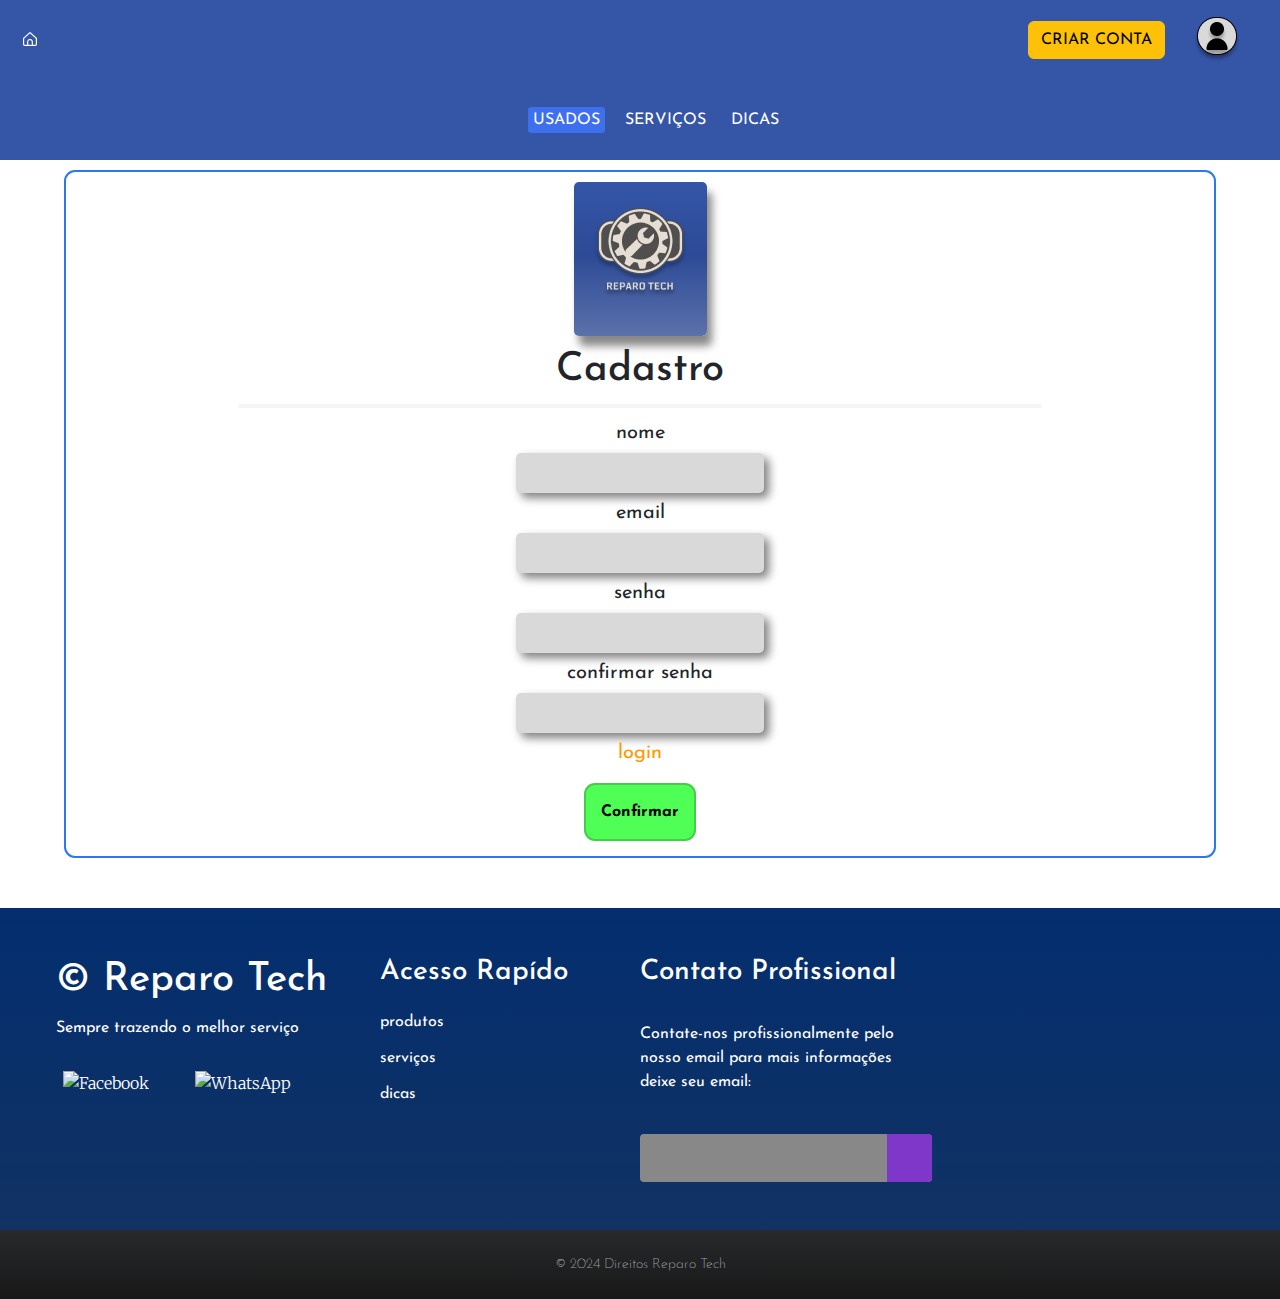
==== commit 0b68e507: "ultimo update" ====
--- a/HTML/cadastro.html
+++ b/HTML/cadastro.html
@@ -86,13 +86,13 @@
                 <p>Sempre trazendo o melhor serviço</p>
 
                 <div id="footer_social_media">
-                    <a href="" class="footer-link" id="facebook">
-                        <i class="fa-brands fa-facebook"></i>
-                    </a>
+                    <a href="https://www.facebook.com/maria.eliza.96742" target="_blank" class="botao-facebook">
+                        <img src="https://upload.wikimedia.org/wikipedia/commons/5/51/Facebook_f_logo_%282019%29.svg" alt="Facebook" width="100" height="60">
 
-                    <a href="" class="footer-link" id="whatsapp">
-                        <i class="fa-brands fa-whatsapp"></i>
-                    </a>
+                   
+                        <a href="https://wa.me/5519996161465" target="_blank" class="botao-whatsapp">
+                            <img src="https://upload.wikimedia.org/wikipedia/commons/6/6b/WhatsApp.svg" alt="WhatsApp" width="100" height="60"> 
+                        </a>
                 </div>
             </div>
 
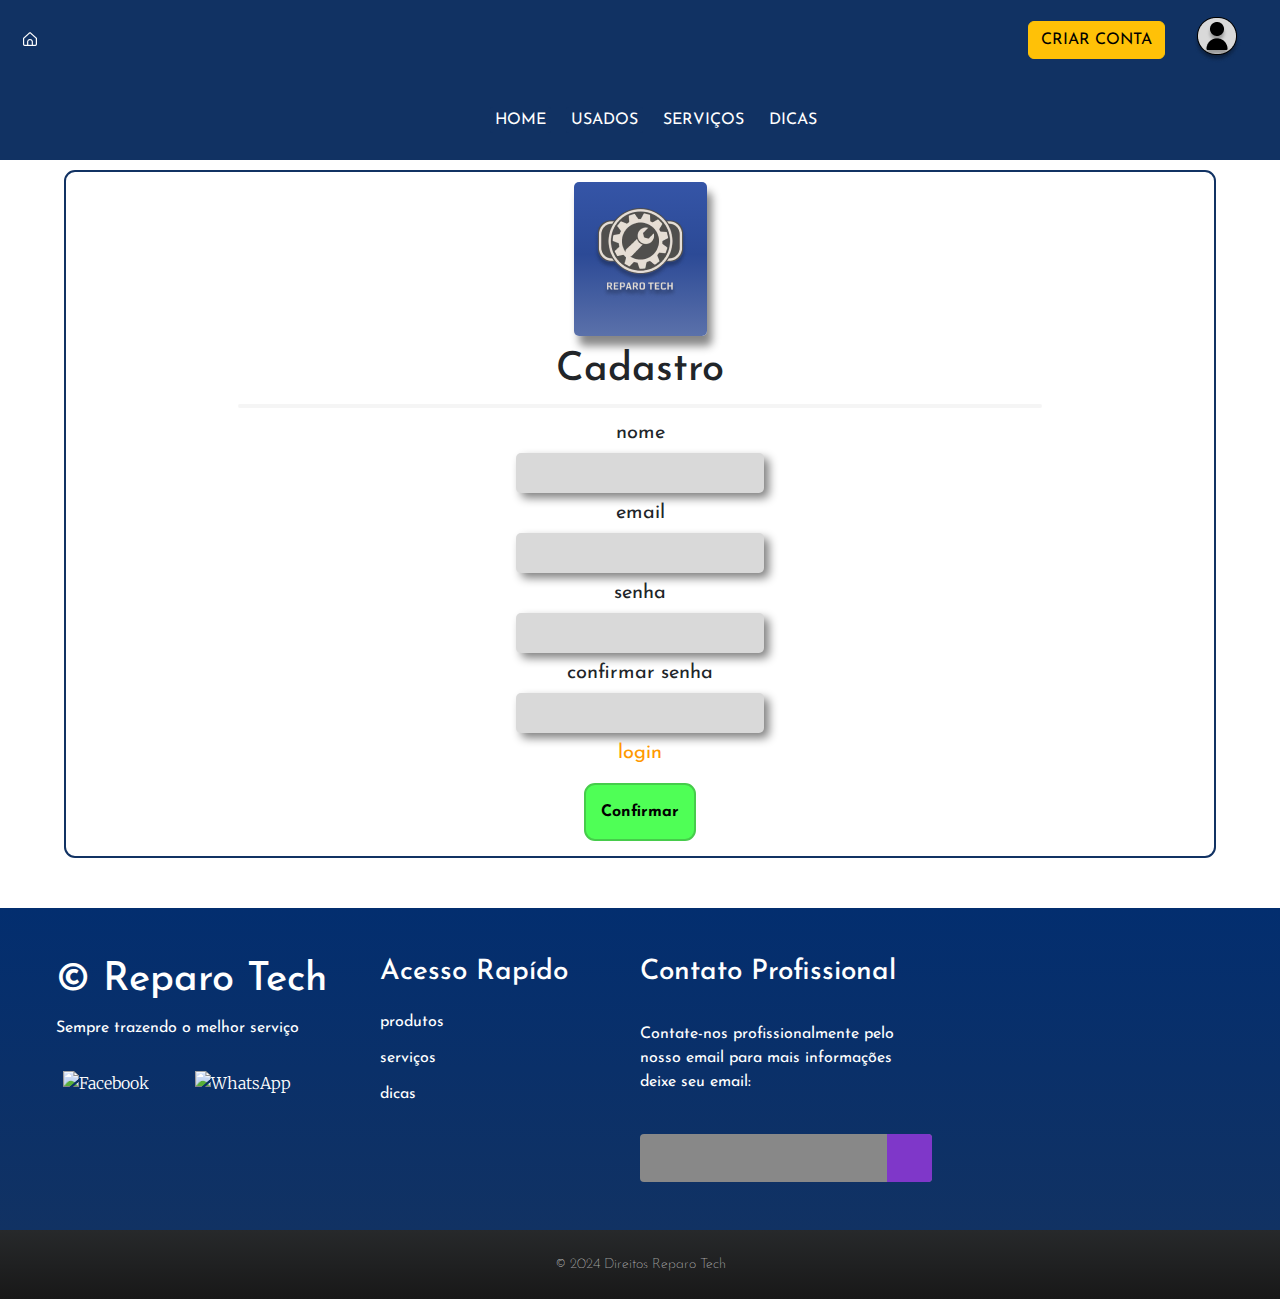
==== commit a504f953: "ultima atualização r1" ====
--- a/HTML/cadastro.html
+++ b/HTML/cadastro.html
@@ -55,6 +55,7 @@
             <i class="fas fa-bars"></i>
         </label>
         <ul>
+            <li><a id="navbar" class="active" href="Home.html">Home</a></li>
             <li><a class="active" href="produtos.html">usados</a></li>
             <li><a href="escolhadeserviço.html">serviços</a></li>
             <li><a href="dicas.html">dicas</a></li>
--- a/CSS/style.css
+++ b/CSS/style.css
@@ -23,7 +23,7 @@
 @media only screen and (max-width: 5000px){
     /* header */
     header {
-        background-color: #3E6FEC;
+        background-color:  rgb(17,50,99);
         width: 100%;
     }
     #header {
@@ -38,7 +38,7 @@
     }
     /* navbar */
     nav {
-        background-color: #3555A7;
+        background-color:  rgb(17,50,99);
         color: #fff;
         text-decoration: none;
         height: 80px;
@@ -59,7 +59,7 @@
         /* margin-left: 290px; */
     }
     a.active,a:hover {
-        background-color: #3E6FEC;
+        background-color:  rgb(17,50,99);
         transition: .5s;
     }
     .checkbtn {
@@ -82,7 +82,7 @@
                 position: absolute;
                 width: 100%;
                 height: 40vh;
-                background-color: #3555A7;
+                background-color:  rgb(17,50,99);
                 top: 150px;
                 left: -100%;
                 text-align: center;
@@ -106,7 +106,7 @@
     /* main index */
     .logo-infos {
         text-align: center;
-        background: rgb(65,152,255);
+        background:  rgb(17,50,99);
         background: linear-gradient(180deg, rgba(65,152,255,1) 0%, rgba(15,125,255,1) 100%);
         color: black;
         border: 2px solid black;
@@ -155,18 +155,18 @@
         background-color: #ACACAC;
         border-radius: 10px;
         border: 1px solid black;
-        height: 194px;
-        width: 294px;
+        height: 720px;
+        width: 1530px;
         margin: 10px auto;
     }
     #trabalho_content {
-        background: rgb(0,92,155);
+        background:  rgb(17,50,99);
         background: linear-gradient(180deg, rgba(0,92,155,1) 0%, rgb(38, 53, 134) 90%, rgba(255,255,255,1) 100%);
         width: 80%;
         margin: 10px auto 0;
     }
     #trabalho_infos h2 {
-        background: rgb(0,117,171);
+        background:  rgb(17,50,99);
         background: linear-gradient(180deg, rgba(0,117,171,1) 0%, #005c9b 49%);
         text-shadow: 0px 0px 5px rgb(0, 0, 0);
         color: #fff;
@@ -230,7 +230,7 @@
     .servicos {
         margin: 10px auto 0;
         width: 322px;
-        background: rgb(66,141,195);
+        background:  rgb(17,50,99);
         background: linear-gradient(360deg, rgba(66,141,195,1) 0%, rgba(32,67,93,1) 100%);
         text-align: center; 
         font-size: 18px;
@@ -251,7 +251,7 @@
     /* main conta */
     main div form {
         background-color: #fff;
-        border: 2px solid #2978ED;
+        border: 2px solid  rgb(17,50,99);
         border-radius: 11px;
         margin: 10px auto;
         width: 90%;
@@ -273,7 +273,7 @@
         border-radius: 5px;
     }
     main div div#logo img {
-        background: rgb(53,85,167);
+        background:  rgb(17,50,99);
         background: linear-gradient(180deg, rgba(53,85,167,1) 0%, rgba(44,74,150,1) 47%, rgba(91,113,170,1) 100%);
         border-radius: 5px;
         box-shadow: 5px 10px 8px #888888;
@@ -316,13 +316,13 @@
     #produtoslink {
         width: 50vw;
         color: #fff;
-        background: rgb(66,141,195);
+        background:  rgb(17,50,99);
         background: linear-gradient(360deg, rgba(66,141,195,1) 0%, rgba(32,67,93,1) 100%);
         padding: 10px;
         font-size: 40px;
     }
     .fundoprod {
-        background-color: #3555A7;
+        background-color:  rgb(17,50,99);
         box-shadow: 5px 5px 10px grey;
         padding: 50px;
     }
@@ -404,7 +404,7 @@
     #fundoobg{
         text-align: center;
         margin: 10px auto 0;
-        background-color: #3E6FEC;
+        background-color:  rgb(17,50,99);
         padding-bottom: 15px;
         margin-top: 150px;
         margin-bottom: 150px;
@@ -428,7 +428,7 @@
         text-decoration: none;
     }
     #footer_content {
-        background: rgb(17,50,99);
+        background:  rgb(17,50,99);
         background: linear-gradient(360deg, rgba(17,50,99,1) 0%, rgba(3,46,111,1) 100%);
         color: white;
         display: grid;
@@ -460,7 +460,7 @@
         opacity: 0.8;
     }
     #facebook {
-        background-color: #4267b3;
+        background-color:  rgb(17,50,99);
     }
     #whatsapp {
         background-color: #25d366;
